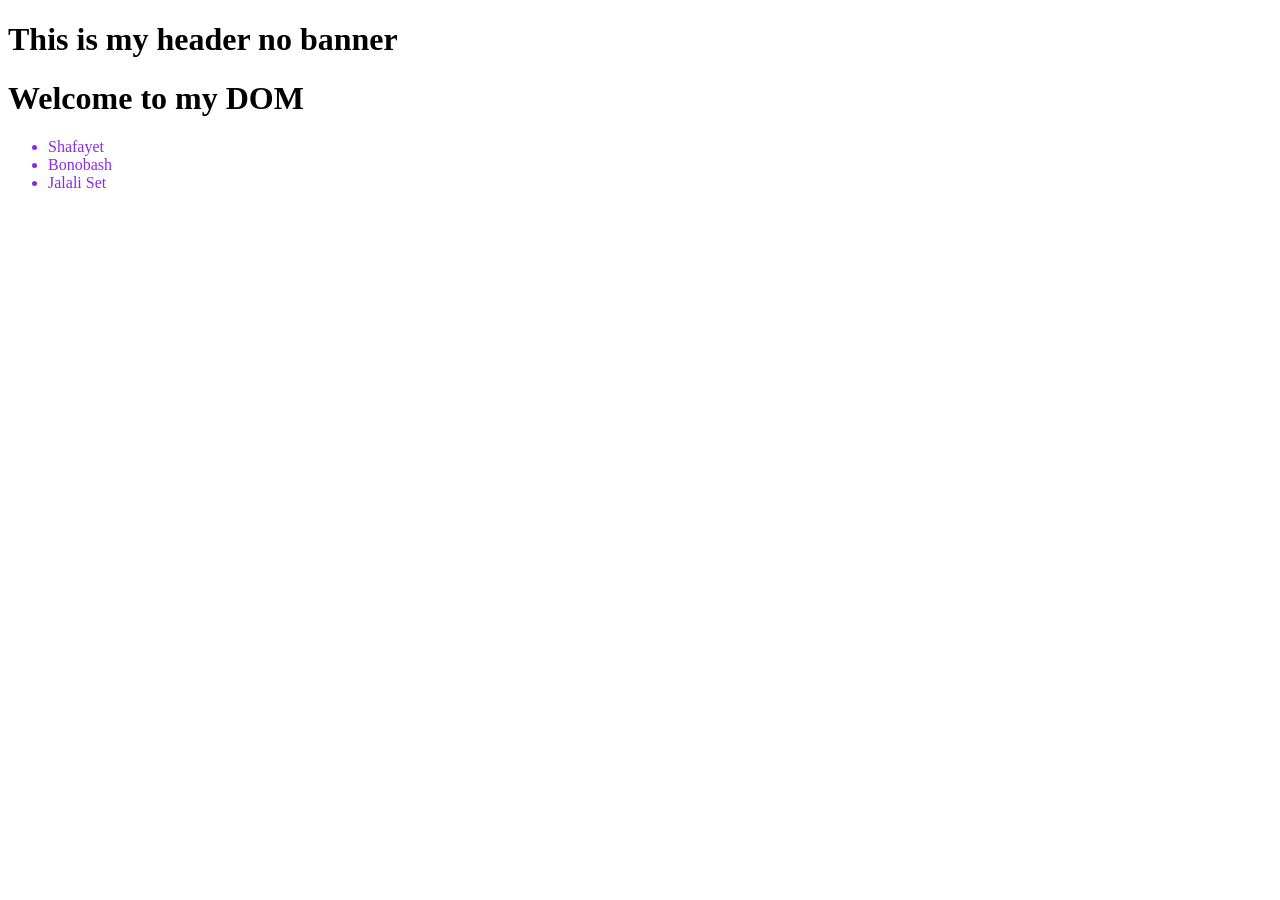
==== index.html @ c5f7c49c "22-1 What is dom, Connect your JS file with HTML file" ====
<!DOCTYPE html>
<html lang="en">
<head>
    <meta charset="UTF-8">
    <meta name="viewport" content="width=device-width, initial-scale=1.0">
    <title>Tour of DOM</title>

    <link rel="stylesheet" href="./styles/style.css">
</head>
<body>
    <header>
        <h1>This is my header no banner</h1>
    </header>
    <main>
        <h1>Welcome to my DOM</h1>
        <ul>
            <li>Shafayet</li>
            <li>Bonobash</li>
            <li>Jalali Set</li>
        </ul>
    </main>

    <script>
        console.log("Hello from JavaScript"); 
        console.log("Hello bole cole gelo"); 
    </script>
</body>
</html>
---- styles/style.css ----
li {
    color: blueviolet;
}
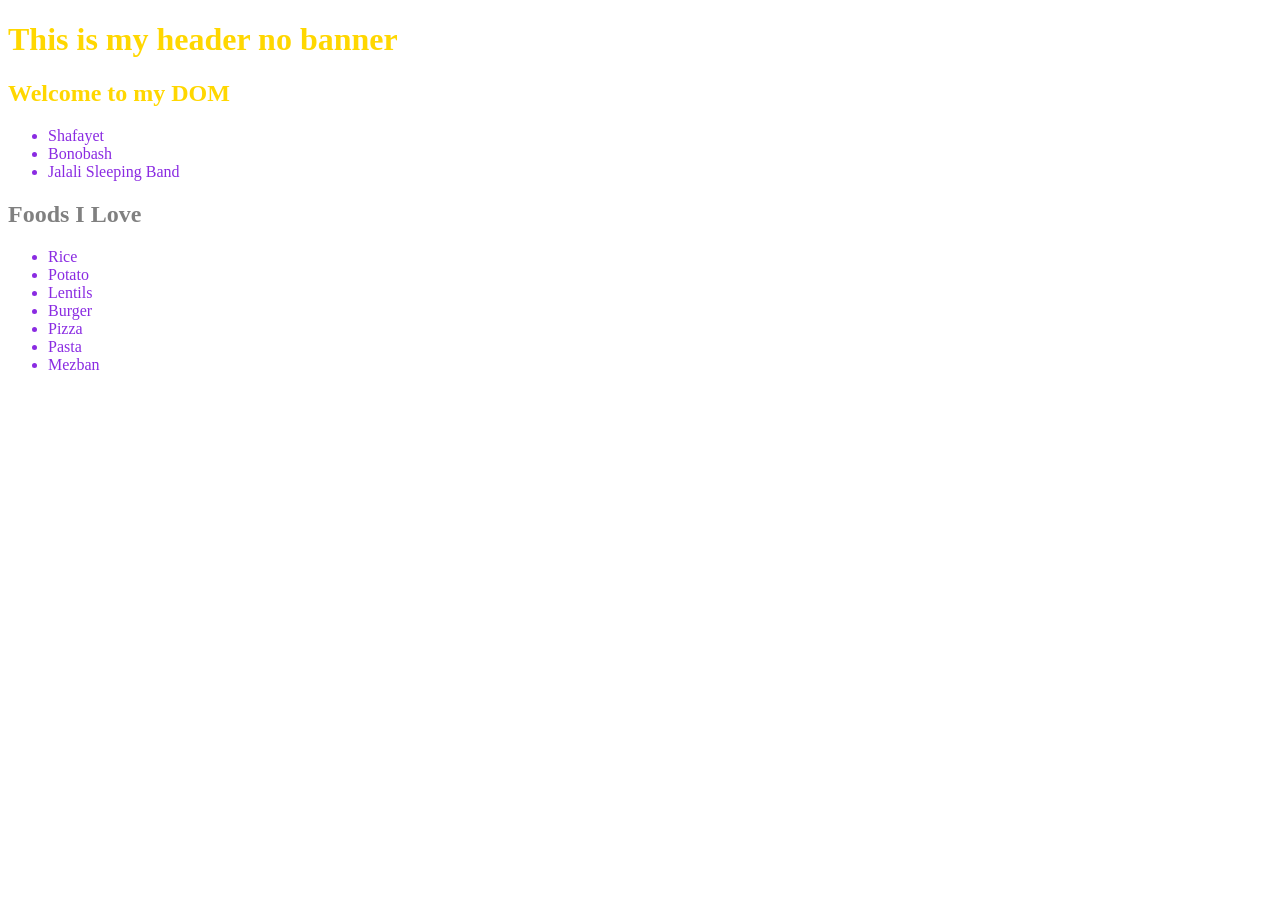
==== commit e5b1ad9a: "[200~22-3 Traversing dom - getElementsByClassName VS getElementById ~" ====
--- a/index.html
+++ b/index.html
@@ -6,23 +6,82 @@
     <title>Tour of DOM</title>
 
     <link rel="stylesheet" href="./styles/style.css">
+
+    <style>
+        h1 {
+            color: gold;
+        }
+
+        #food-title {
+            color: gray;
+        }
+    </style>
 </head>
 <body>
     <header>
         <h1>This is my header no banner</h1>
     </header>
-    <main>
+    <section>
+        <main>
         <h1>Welcome to my DOM</h1>
         <ul>
             <li>Shafayet</li>
             <li>Bonobash</li>
-            <li>Jalali Set</li>
+            <li id="band-name">Jalali Set</li>
         </ul>
     </main>
+    </section>
+
+    <section>
+        <h1 id="food-title">Foods I Love</h1>
+        <ul>
+            <li>Rice</li>
+            <li>Potato</li>
+            <li>Lentils</li>
+            <li class="foreign">Burger</li>
+            <li class="foreign">Pizza</li>
+            <li class="foreign">Pasta</li>
+            <li>Mezban</li>
+        </ul>
+    </section>
 
     <script>
-        console.log("Hello from JavaScript"); 
-        console.log("Hello bole cole gelo"); 
+        // console.log("Hello from JavaScript"); 
+        // console.log("Hello bole cole gelo"); 
+
+        // console.log("Document Object Model")
+
+        const student = {
+            name: "Abul Mia", 
+            id: 121, 
+            study: function (subject) {
+                console.log("Studying subject: ", subject); 
+            }
+        }
+
+        const liCollection = document.getElementsByTagName('li'); 
+        console.log(liCollection); 
+
+        for (const li of liCollection) {
+            console.log(li.innerText)
+        }
+
+        // get by id 
+        const foodTitleH1 = document.getElementById("food-title"); 
+        console.log(foodTitleH1.innerText);
+        
+        const bandName = document.getElementById("band-name"); 
+        console.log(bandName.innerText); 
+
+        bandName.innerText = "Jalali Sleeping Band"; 
+
+        // get elements by class name 
+        const foreignElements = document.getElementsByClassName("foreign"); 
+        console.log(foreignElements); 
+
+        for (const element of foreignElements) {
+            console.log(element.innerText)
+        }
     </script>
 </body>
 </html>
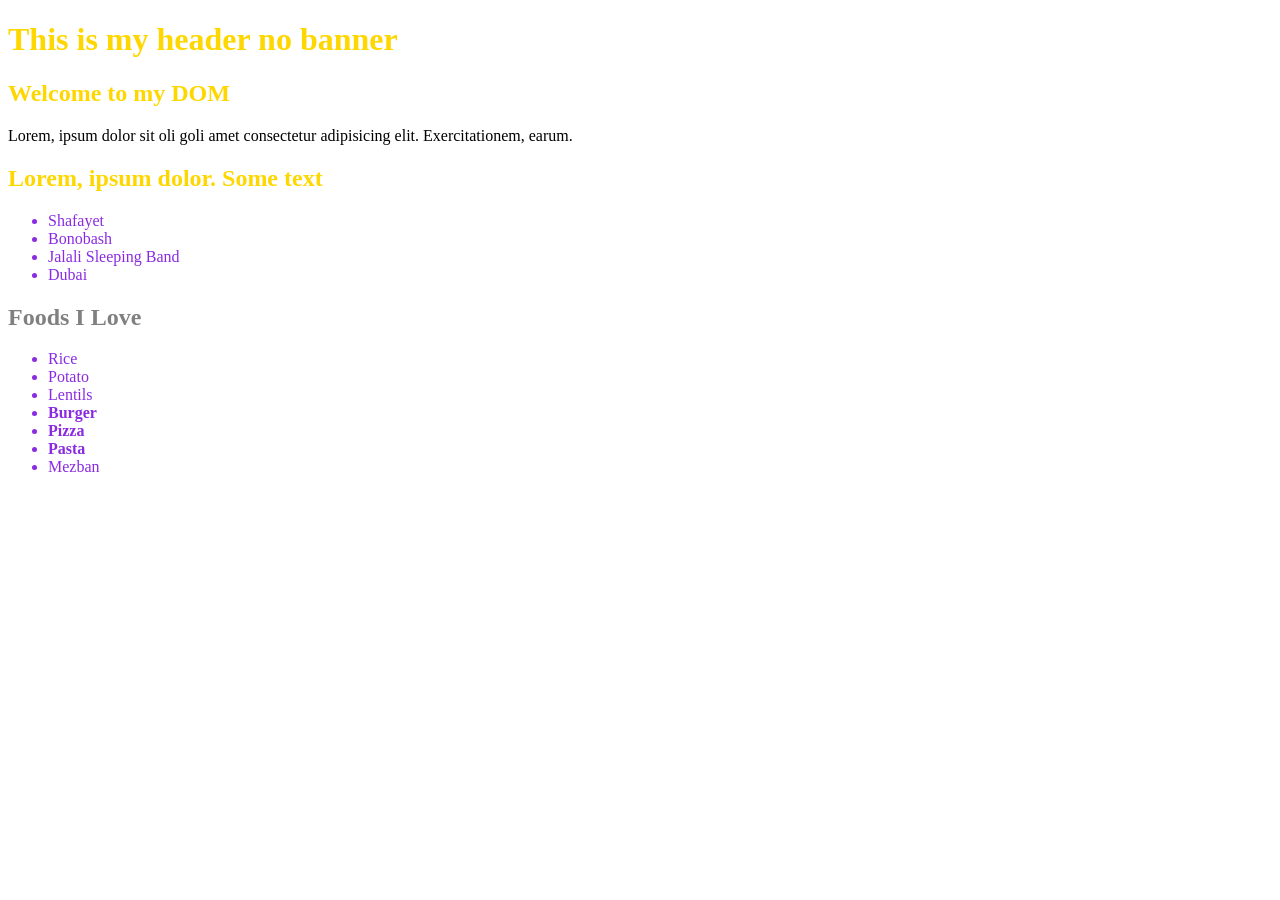
==== commit b2cea887: "[200~22-4 Traversing dom - getElementByQuerySelector, querySelectorAll ~" ====
--- a/index.html
+++ b/index.html
@@ -1,87 +1,106 @@
-<!DOCTYPE html>
+<!doctype html>
 <html lang="en">
-<head>
-    <meta charset="UTF-8">
-    <meta name="viewport" content="width=device-width, initial-scale=1.0">
+  <head>
+    <meta charset="UTF-8" />
+    <meta name="viewport" content="width=device-width, initial-scale=1.0" />
     <title>Tour of DOM</title>
 
-    <link rel="stylesheet" href="./styles/style.css">
+    <link rel="stylesheet" href="./styles/style.css" />
 
     <style>
-        h1 {
-            color: gold;
-        }
+      h1 {
+        color: gold;
+      }
 
-        #food-title {
-            color: gray;
-        }
+      #food-title {
+        color: gray;
+      }
+
+      .food .foreign {
+        font-weight: 700;
+      }
+
+      .food .foreign {
+        font-weight: 700;
+      }
+
+      
     </style>
-</head>
-<body>
+  </head>
+  <body>
     <header>
-        <h1>This is my header no banner</h1>
+      <h1>This is my header no banner</h1>
     </header>
-    <section>
-        <main>
+    <main>
+      <section class="songs" id="puran-dhaka">
         <h1>Welcome to my DOM</h1>
+        <p>Lorem, ipsum dolor sit <span>oli goli</span> amet consectetur adipisicing elit. Exercitationem, earum.</p>
+        <h1>Lorem, ipsum dolor. <span>Some text</span></h1>
         <ul>
-            <li>Shafayet</li>
-            <li>Bonobash</li>
-            <li id="band-name">Jalali Set</li>
+          <li>Shafayet</li>
+          <li>Bonobash</li>
+          <li id="band-name">Jalali Set</li>
+          <li id="international">Dubai</li>
         </ul>
+      </section>
     </main>
-    </section>
 
-    <section>
-        <h1 id="food-title">Foods I Love</h1>
-        <ul>
-            <li>Rice</li>
-            <li>Potato</li>
-            <li>Lentils</li>
-            <li class="foreign">Burger</li>
-            <li class="foreign">Pizza</li>
-            <li class="foreign">Pasta</li>
-            <li>Mezban</li>
-        </ul>
+    <section class="food">
+      <h1 id="food-title">Foods I Love</h1>
+      <ul>
+        <li>Rice</li>
+        <li>Potato</li>
+        <li>Lentils</li>
+        <li class="foreign">Burger</li>
+        <li class="foreign">Pizza</li>
+        <li class="foreign">Pasta</li>
+        <li>Mezban</li>
+      </ul>
     </section>
 
     <script>
-        // console.log("Hello from JavaScript"); 
-        // console.log("Hello bole cole gelo"); 
+      // console.log("Hello from JavaScript");
+      // console.log("Hello bole cole gelo");
 
-        // console.log("Document Object Model")
+      // console.log("Document Object Model")
 
-        const student = {
-            name: "Abul Mia", 
-            id: 121, 
-            study: function (subject) {
-                console.log("Studying subject: ", subject); 
-            }
-        }
+      const student = {
+        name: "Abul Mia",
+        id: 121,
+        study: function (subject) {
+          console.log("Studying subject: ", subject);
+        },
+      };
 
-        const liCollection = document.getElementsByTagName('li'); 
-        console.log(liCollection); 
+      const liCollection = document.getElementsByTagName("li");
+      console.log(liCollection);
 
-        for (const li of liCollection) {
-            console.log(li.innerText)
-        }
+      for (const li of liCollection) {
+        console.log(li.innerText);
+      }
 
-        // get by id 
-        const foodTitleH1 = document.getElementById("food-title"); 
-        console.log(foodTitleH1.innerText);
-        
-        const bandName = document.getElementById("band-name"); 
-        console.log(bandName.innerText); 
+      // get by id
+      const foodTitleH1 = document.getElementById("food-title");
+      console.log(foodTitleH1.innerText);
 
-        bandName.innerText = "Jalali Sleeping Band"; 
+      const bandName = document.getElementById("band-name");
+      console.log(bandName.innerText);
 
-        // get elements by class name 
-        const foreignElements = document.getElementsByClassName("foreign"); 
-        console.log(foreignElements); 
+      bandName.innerText = "Jalali Sleeping Band";
 
-        for (const element of foreignElements) {
-            console.log(element.innerText)
-        }
+      // get elements by class name
+      const foreignElements = document.getElementsByClassName("foreign");
+      console.log(foreignElements);
+
+      for (const element of foreignElements) {
+        console.log(element.innerText);
+      }
+
+      // querySelectorAll 
+      const spanElements = document.querySelectorAll("#puran-dhaka p span"); 
+      for (const span of spanElements) {
+        console.log(span.innerText); 
+      }
     </script>
-</body>
-</html>+  </body>
+</html>
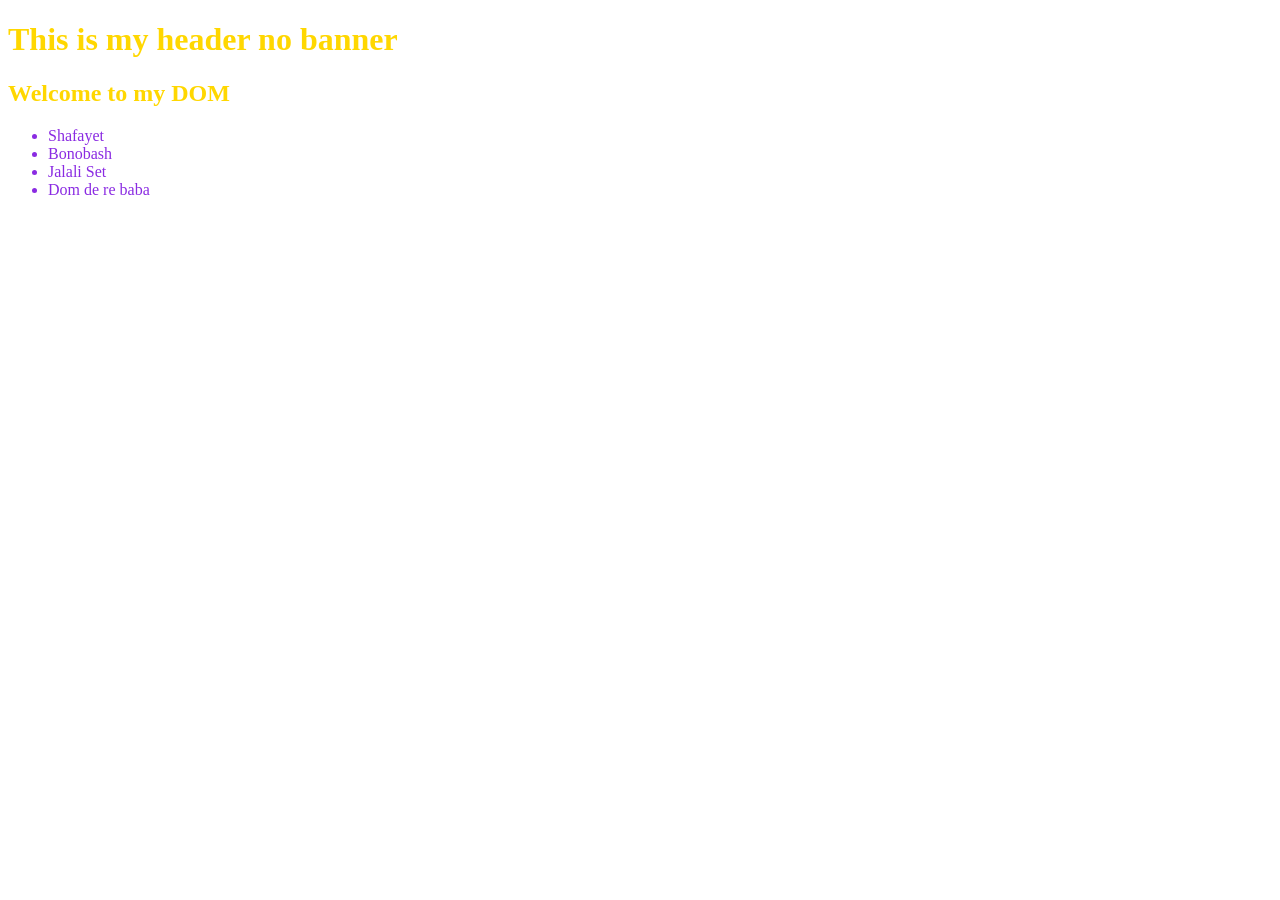
==== commit 97a94e24: "22-2 Traversing dom - getElementsByTagName" ====
--- a/index.html
+++ b/index.html
@@ -32,31 +32,18 @@
       <h1>This is my header no banner</h1>
     </header>
     <main>
-      <section class="songs" id="puran-dhaka">
+      <section class="songs">
         <h1>Welcome to my DOM</h1>
-        <p>Lorem, ipsum dolor sit <span>oli goli</span> amet consectetur adipisicing elit. Exercitationem, earum.</p>
-        <h1>Lorem, ipsum dolor. <span>Some text</span></h1>
         <ul>
           <li>Shafayet</li>
           <li>Bonobash</li>
-          <li id="band-name">Jalali Set</li>
-          <li id="international">Dubai</li>
+          <li>Jalali Set</li>
+          <li>Dom de re baba</li>
         </ul>
       </section>
     </main>
 
-    <section class="food">
-      <h1 id="food-title">Foods I Love</h1>
-      <ul>
-        <li>Rice</li>
-        <li>Potato</li>
-        <li>Lentils</li>
-        <li class="foreign">Burger</li>
-        <li class="foreign">Pizza</li>
-        <li class="foreign">Pasta</li>
-        <li>Mezban</li>
-      </ul>
-    </section>
+    
 
     <script>
       // console.log("Hello from JavaScript");
@@ -65,42 +52,26 @@
       // console.log("Document Object Model")
 
       const student = {
-        name: "Abul Mia",
-        id: 121,
+        name: 'Abul mia', 
+        id: 121, 
         study: function (subject) {
-          console.log("Studying subject: ", subject);
-        },
-      };
+          console.log('studying subject: ', subject)
+        }
+      }
 
-      const liCollection = document.getElementsByTagName("li");
-      console.log(liCollection);
+      const liCollection = document.getElementsByTagName('li'); 
+      console.log(liCollection); 
 
       for (const li of liCollection) {
-        console.log(li.innerText);
+        console.log(li)
       }
 
-      // get by id
-      const foodTitleH1 = document.getElementById("food-title");
-      console.log(foodTitleH1.innerText);
-
-      const bandName = document.getElementById("band-name");
-      console.log(bandName.innerText);
-
-      bandName.innerText = "Jalali Sleeping Band";
-
-      // get elements by class name
-      const foreignElements = document.getElementsByClassName("foreign");
-      console.log(foreignElements);
-
-      for (const element of foreignElements) {
-        console.log(element.innerText);
+      // all h1 tags 
+      const allHeadings = document.getElementsByTagName('h1'); 
+      for (const heading of allHeadings) {
+        console.log(heading.innerText); 
       }
-
-      // querySelectorAll 
-      const spanElements = document.querySelectorAll("#puran-dhaka p span"); 
-      for (const span of spanElements) {
-        console.log(span.innerText); 
-      }
+      
     </script>
   </body>
 </html>
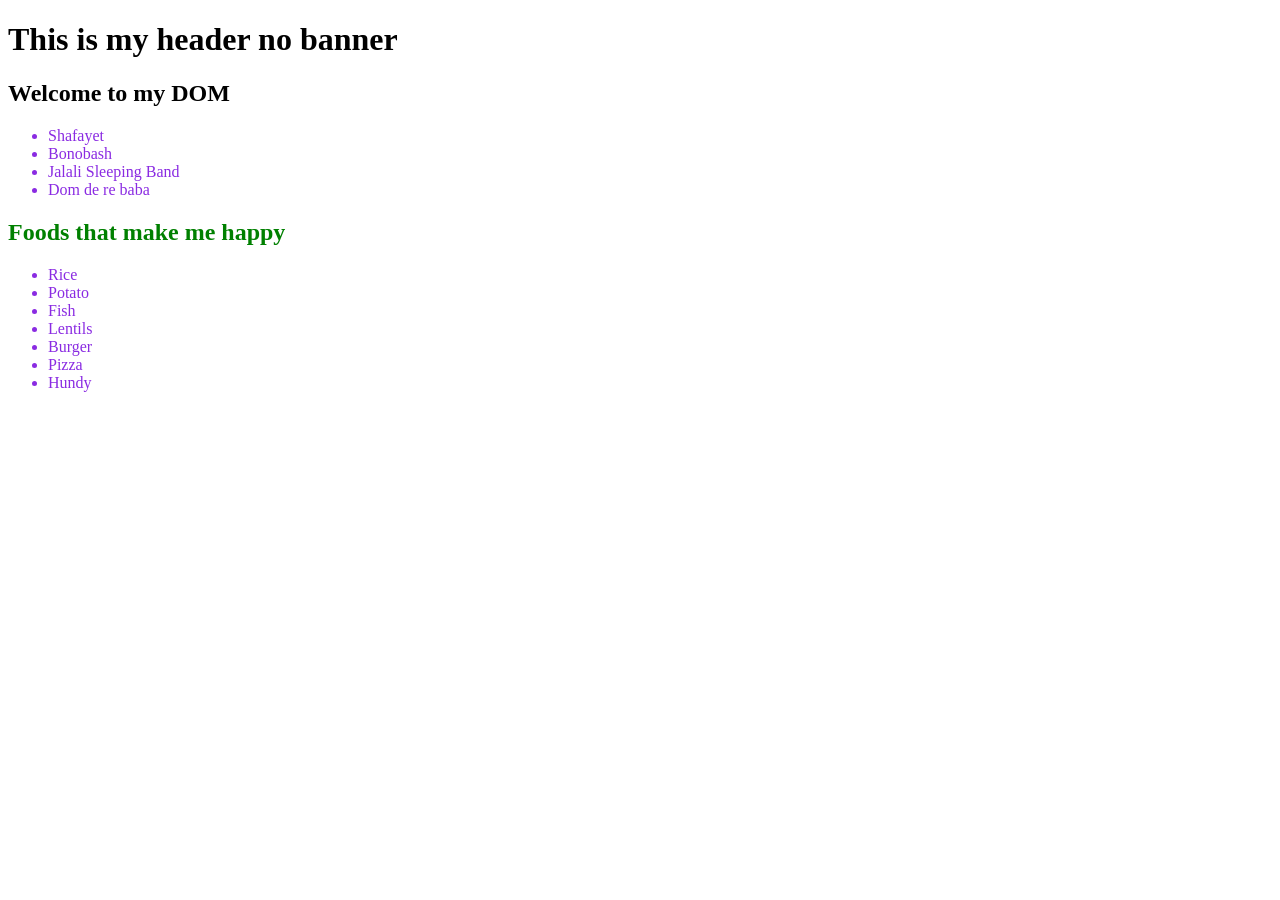
==== commit 05cc6df3: "22-3 Traversing dom - getElementsByClassName VS getElementById" ====
--- a/index.html
+++ b/index.html
@@ -7,25 +7,6 @@
 
     <link rel="stylesheet" href="./styles/style.css" />
 
-    <style>
-      h1 {
-        color: gold;
-      }
-
-      #food-title {
-        color: gray;
-      }
-
-      .food .foreign {
-        font-weight: 700;
-      }
-
-      .food .foreign {
-        font-weight: 700;
-      }
-
-      
-    </style>
   </head>
   <body>
     <header>
@@ -36,9 +17,22 @@
         <h1>Welcome to my DOM</h1>
         <ul>
           <li>Shafayet</li>
-          <li>Bonobash</li>
-          <li>Jalali Set</li>
+          <li class="foreign">Bonobash</li>
+          <li id="band">Jalali Set</li>
           <li>Dom de re baba</li>
+        </ul>
+      </section>
+
+      <section>
+        <h1 id="food-title">Foods I Love</h1>
+        <ul>
+          <li>Rice</li>
+          <li>Potato</li>
+          <li>Fish</li>
+          <li>Lentils</li>
+          <li class="foreign">Burger</li>
+          <li class="foreign">Pizza</li>
+          <li>Hundy</li>
         </ul>
       </section>
     </main>
@@ -71,6 +65,23 @@
       for (const heading of allHeadings) {
         console.log(heading.innerText); 
       }
+
+      // get by ID 
+      const foodTitleH1 = document.getElementById("food-title"); 
+      console.log(foodTitleH1.textContent); 
+
+      foodTitleH1.innerHTML = "Foods that make me happy"; 
+
+      const bandElement = document.getElementById("band"); 
+      bandElement.innerText = "Jalali Sleeping Band"; 
+
+      // get elements by class name 
+      const foreignElements = document.getElementsByName("foreign"); 
+      console.log(foreignElements); 
+
+      for (const element of foreignElements) {
+        console.log(element.innerText)
+      }
       
     </script>
   </body>
--- a/styles/style.css
+++ b/styles/style.css
@@ -1,3 +1,7 @@
 li {
     color: blueviolet;
+}
+
+#food-title {
+    color: green;
 }
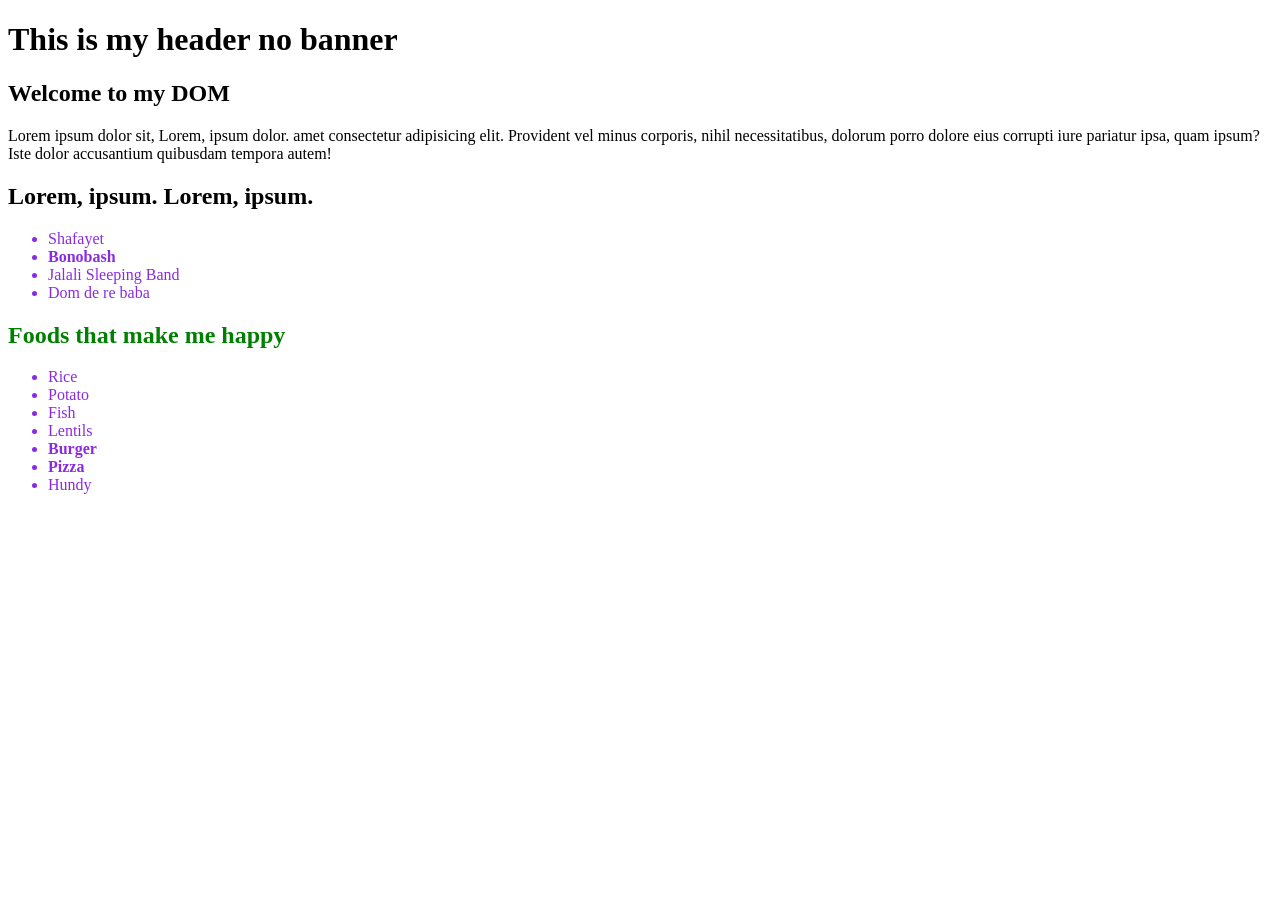
==== commit 8ebde16d: "22-4 Traversing dom - getElementByQuerySelector, querySelectorAll" ====
--- a/index.html
+++ b/index.html
@@ -13,8 +13,10 @@
       <h1>This is my header no banner</h1>
     </header>
     <main>
-      <section class="songs">
+      <section class="songs" id="old-dhaka">
         <h1>Welcome to my DOM</h1>
+        <p>Lorem ipsum dolor sit, <span>Lorem, ipsum dolor.</span> amet consectetur adipisicing elit. Provident <span>vel minus corporis,</span> nihil necessitatibus, dolorum porro dolore eius corrupti iure pariatur ipsa, quam ipsum? Iste dolor accusantium quibusdam tempora autem!</p>
+        <h1>Lorem, ipsum. <span>Lorem, ipsum.</span></h1>
         <ul>
           <li>Shafayet</li>
           <li class="foreign">Bonobash</li>
@@ -23,7 +25,7 @@
         </ul>
       </section>
 
-      <section>
+      <section class="food">
         <h1 id="food-title">Foods I Love</h1>
         <ul>
           <li>Rice</li>
@@ -83,6 +85,11 @@
         console.log(element.innerText)
       }
       
+      // query selector all 
+      const spanElements = document.querySelectorAll("#old-dhaka p span"); 
+      for (const span of spanElements) {
+        console.log(span.innerText)
+      }
     </script>
   </body>
 </html>
--- a/styles/style.css
+++ b/styles/style.css
@@ -4,4 +4,8 @@
 
 #food-title {
     color: green;
+}
+
+.foreign {
+    font-weight: 700;
 }
